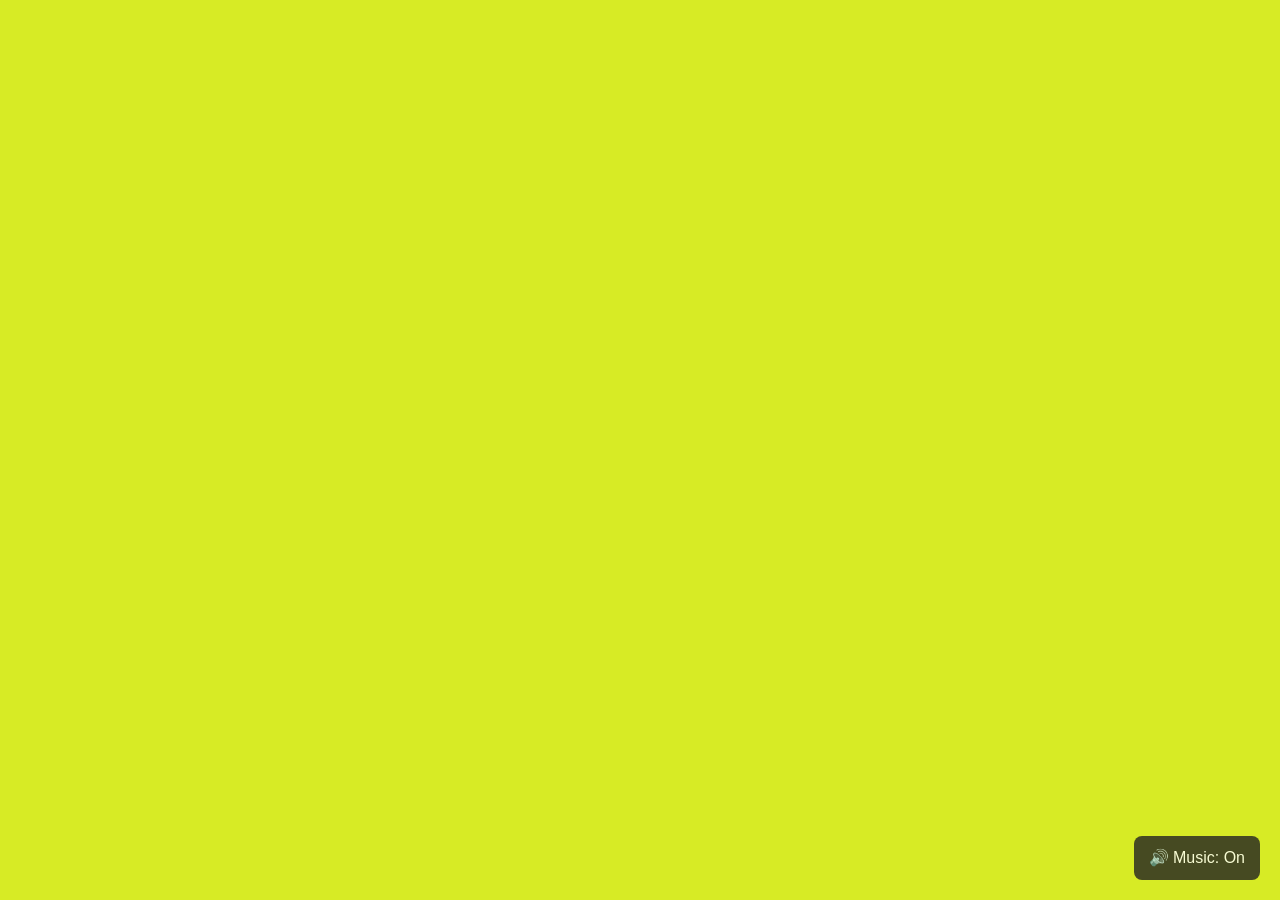
==== src/ft_transcendence_frontend/index.html @ 8c289b81 "Merge branch 'dev' of github.com:henniphilo/ft_transcendence" ====
<!DOCTYPE html>
<html lang="de">
<head>
  <meta charset="UTF-8" />
  <meta name="viewport" content="width=device-width, initial-scale=1.0" />
  <title>Pongbahnhof</title>
  <link rel="icon" type="image/x-icon" href="favicon.ico">
  <!-- Bootstrap CSS -->
  <link href="https://cdn.jsdelivr.net/npm/bootstrap@5.3.2/dist/css/bootstrap.min.css" rel="stylesheet">
  <!-- Bootstrap Icons -->
  <link rel="stylesheet" href="https://cdn.jsdelivr.net/npm/bootstrap-icons@1.11.3/font/bootstrap-icons.min.css">
  <!-- Stylesheets -->
  <link rel="stylesheet" href="css/styles.css" />
  <link rel="stylesheet" href="css/game.css" />
</head>
<body>
  <!-- Background Canvas (MUST BE HERE) -->
  <canvas id="background-canvas"></canvas>


  <!-- Templates -->
  <template id="template-signup">
    <div id="signup-container" class="card p-4 auth-container">
      <form id="signup-form">
        <div class="card-header-custom">
          <h2 class="text-center">Welcome to Pongbahnhof!</h2>
        </div>
        <div class="mb-3">
          <input type="text" id="username" class="form-control" placeholder="Username" required>
        </div>
        <div class="mb-3">
          <input type="email" id="email" class="form-control" placeholder="Email" required>
        </div>
        <div class="mb-3">
          <input type="password" id="password" class="form-control" placeholder="Password" required>
        </div>
        <button type="submit" class="btn-primary-custom w-100">Sign Up</button>
      </form>
      <button id="switch-to-login" class="link-light mt-3">Already have an account? Login</button>
    </div>
  </template>

  <template id="template-verify">
    <div id="verify-container" class="card p-4 auth-container">
      <div class="card-header-custom">
        <h2 class="text-center">Email Verification</h2>
      </div>
      <div class="verify-content">
        <p class="mb-3 text-white">Please enter the verification code sent to your email.</p>
        <div class="mb-3">
          <input type="text" id="verification-code" class="form-control" placeholder="Enter code" required />
        </div>
        <div class="d-grid gap-2">
          <button id="verify-code" class="btn-primary-custom">Verify Code</button>
          <button id="resend-code" class="btn-secondary-custom mt-2">Resend Code</button>
        </div>
      </div>
    </div>
  </template>

  <template id="template-login">
    <div id="login-container" class="card p-4 auth-container login-container">
      <form id="login-form">
        <div class="card-header-custom">
          <h2 class="text-center">Welcome back!</h2>
        </div>
        <div class="mb-3">
          <input type="text" id="login-username" class="form-control" placeholder="Username" required>
        </div>
        <div class="mb-3">
          <input type="password" id="login-password" class="form-control" placeholder="Password" required>
        </div>
        <button type="submit" class="btn-primary-custom w-100">Login</button>
      </form>
      <button id="switch-to-signup" class="link-light mt-3">Need an account? Sign Up</button>
    </div>
  </template>

  <template id="template-menu">
    <div id="menu-container" class="container text-center py-4">
      <h2 class="mb-4" style="color: #8c9900;">Willkommen du da, <span id="profile-username"></span>!</h2>
      <div id="menu-options" class="d-grid gap-3 col-md-8 mx-auto">
        <!-- Hier werden die Menüelemente von der MenuDisplay-Klasse hinzugefügt -->
      </div>
    </div>
  </template>

  <template id="template-game">
    <div id="game-container" style="display: none;">
      <!-- Der GameScreen wird hier angezeigt -->
    </div>
  </template>

  <!-- Nach dem template-game Template -->
  <template id="template-user-profile">
    <div id="user-profile-container" class="container py-4">
      <div class="row">
        <div class="col-md-8 col-md-custom">
          <div class="card mb-4">
            <div class="card-header profile-header">
              <h2 class="mb-0">User Profile</h2>
            </div>
            <div class="card-body profile-card">
              <div class="row">
                <div class="col-md-4 text-center">
                  <img id="profile-view-avatar" class="rounded-circle mb-3"
                  src="/assets/default-avatar.png"
                  alt="Avatar" style="width: 120px; height: 120px; object-fit: cover;" />
                </div>
                <div class="col-md-8 col-md-custom">
                  <h3 id="profile-view-username" class="mb-3">Username</h3>
                  <div class="profile-details mb-4">
                    <p class="mb-2"><strong>Email:</strong> <span id="profile-view-email"></span></p>
                    <p class="mb-2"><strong>Bio:</strong> <span id="profile-view-bio"></span></p>
                    <p class="mb-2"><strong>Tournament Name:</strong> <span id="profile-view-tournament-name"></span></p>
                  </div>
                  <div class="d-grid gap-2">
                    <button id="back-to-menu-btn" class="btn btn-primary-custom">Back to Menu</button>
                  </div>
                </div>
              </div>
            </div>
          </div>
        </div>
        <div class="col-md-4 col-md-custom">
          <div class="card mb-4">
            <div class="card-header profile-header">
              <h3 class="mb-0">Match Stats</h3>
            </div>
            <div class="card-body profile-card">
              <div id="match-stats">
                <p><strong>Wins:</strong> <span id="profile-view-wins">0</span></p>
                <p><strong>Losses:</strong> <span id="profile-view-losses">0</span></p>
                <p><strong>Win Rate:</strong> <span id="profile-view-win-rate">0%</span></p>
                <p><strong>Total Games:</strong> <span id="profile-view-total-games">0</span></p>
              </div>
            </div>
          </div>

          <div class="card">
            <div class="card-header profile-header">
              <h3 class="mb-0">Match History</h3>
            </div>
            <div class="card-body profile-card">
              <div id="match-history" class="match-history-list">
                <p class="text-center">No matches found</p>
                <!-- Match history will be loaded here -->
              </div>
            </div>
          </div>
        </div>
      </div>
    </div>
  </template>

  <!-- Content Div for Dynamic Loading -->
  <div id="content"></div>

  <button id="toggle-music-button" class="music-toggle-button">🔊 Music: On</button>

  <!-- Import map must match preload URLs -->
  <script type="importmap">
    {
      "imports": {
        "three": "https://cdn.jsdelivr.net/npm/three@0.175.0/build/three.module.js",
        "three/examples/jsm/loaders/GLTFLoader.js": "https://cdn.jsdelivr.net/npm/three@0.175.0/examples/jsm/loaders/GLTFLoader.js",
        "three/examples/jsm/controls/OrbitControls.js": "https://cdn.jsdelivr.net/npm/three@0.175.0/examples/jsm/controls/OrbitControls.js",
        "three/examples/jsm/loaders/FBXLoader.js": "https://cdn.jsdelivr.net/npm/three@0.175.0/examples/jsm/loaders/FBXLoader.js"
      }
    }
  </script>


  <!-- Skripte (am Ende des Body platzieren) -->
  <!-- AuthLib muss vor den anderen Skripten geladen werden -->

  <script type="module" src="js/game/3dmanager.js"></script>
  <script type="module" src="js/signup.js"></script>
  <script type="module" src="js/game/background3d.js"></script>
  <script type="module" src="js/game/audioManger.js"></script>
  <script type="module" src="js/game/displayLeaderboard.js"></script>
  <script type="module" src="js/game/displayMenu.js"></script>
  <script type="module" src="js/game/game_screen.js"></script>
  <script type="module" src="js/game/main.js"></script>
  <script type="module" src="js/switcher.js"></script>
  <script type="module">
    import { logoutUser } from './js/authLib.js';

    // Handle page unload
    window.addEventListener('beforeunload', (event) => {
        if (localStorage.getItem('accessToken')) {
            console.log('Window closing - attempting logout');
            const xhr = new XMLHttpRequest();
            // Use the same base URL as authLib
            xhr.open('POST', '/api/users/logout/', false);  // Updated path to match backend
            xhr.setRequestHeader('Authorization', 'Bearer ' + localStorage.getItem('accessToken'));
            xhr.setRequestHeader('Content-Type', 'application/json');
            
            try {
                xhr.send(JSON.stringify({
                    refresh_token: localStorage.getItem('refreshToken')
                }));
                console.log('Logout response:', xhr.status);
                
                // Clear storage only on successful logout
                if (xhr.status === 200) {
                    localStorage.removeItem('accessToken');
                    localStorage.removeItem('refreshToken');
                    console.log('Local storage cleared');
                }
            } catch (error) {
                console.error('Logout error:', error);
            }
        }
    });

    // Also handle the visibilitychange event as backup
    document.addEventListener('visibilitychange', () => {
        if (document.visibilityState === 'hidden' && localStorage.getItem('accessToken')) {
            logoutUser().catch(console.error);
        }
    });
  </script>

  <!-- Bootstrap JavaScript Bundle mit Popper -->
  <script src="https://cdn.jsdelivr.net/npm/bootstrap@5.3.2/dist/js/bootstrap.bundle.min.js"></script>
</body>
</html>
---- src/ft_transcendence_frontend/css/styles.css ----
/* Allgemeine Styles */
:root {
  --primary-color: #8c9900;
  --secondary-color: white;
  --background-color: #8e8658c0;
  --login-background: #8e865863;
  --text-light: white;
  --text-dark: #333;
  --highlight-color: #d7eb25;
  --button-hover: #c8da00;
  --border-color: white;
  --shadow-color: rgba(170, 186, 0, 0.2);
}

/* Allgemeine Stile */
body {
  background-color: #121212;
  color: var(--text-light);
  font-family: Arial, sans-serif;
  margin: 0;
  padding: 0;
}

/* Hintergrund-Canvas */
#background-canvas {
  position: fixed;
  top: 0;
  left: 0;
  width: 100%;
  height: 100%;
  z-index: -1;
}

/* Auth-Container (Signup & Login) */
.auth-container {
  width: 100%;
  max-width: 400px;
  background: var(--background-color);
  border-radius: 10px;
  padding: 20px;
  text-align: center;
  color: var(--text-light);
  box-shadow: 0px 4px 10px var(--shadow-color);
  margin: 50px auto;
  backdrop-filter: blur(10px);
}

.auth-container h2 {
  font-size: 24px;
  margin-bottom: 20px;
  color: var(--primary-color);
}

.auth-container .form-control {
  background: #3f3e3e;
  border: 1px solid var(--border-color);
  color: var(--text-light);
}

.auth-container .form-control:focus {
  background: #3f3e3e;
  color: var(--text-light);
  border-color: var(--primary-color);
}

.music-toggle-button {
  position: fixed;
  bottom: 20px;
  right: 20px;
  z-index: 9999; /* 💥 Wichtig: über dem Canvas */
  padding: 10px 15px;
  font-size: 16px;
  border: none;
  border-radius: 8px;
  background-color: #222;
  color: #fff;
  cursor: pointer;
  opacity: 0.8;
}
.music-toggle-button:hover {
  opacity: 1;
}

/* Button-Styling */
.btn-primary-custom {
  background-color: var(--primary-color);
  border: none;
  color: var(--text-light);
  padding: 10px 20px;
  border-radius: 8px;
  cursor: pointer;
  font-size: 16px;
  border: 2px solid transparent; /* Keine Border anfangs */
}

.btn-primary-custom:hover {
  background-color: var(--button-hover); /* Hover-Farbe anpassen */
  border-color: var(--highlight-color); /* Border beim Hover hinzufügen */
}

.btn-primary-custom:active {
  background-color: var(--secondary-color); /* Farbe beim Aktivieren */
}

.btn-secondary-custom {
  background-color: var(--secondary-color);
  border: none;
  color: var(--text-light);
  padding: 10px 20px;
  border-radius: 8px;
  cursor: pointer;
  font-size: 16px;
  transition: background-color 0.3s, transform 0.3s;
}

.btn-secondary-custom:hover {
  background-color: #005f66;
  transform: scale(1.05); /* Hover-Effekt für den sekundären Button */
}

.btn-secondary-custom:active {
  background-color: #004d56; /* Aktiv-Farbe für sekundären Button */
  transform: scale(0.98);
}

.link-light {
  background: none;
  border: none;
  color: var(--primary-color);
  font-size: 14px;
  text-decoration: none;
}

.link-light:hover {
  color: var(--highlight-color);
}

/* Menü-Styling */
#menu-container {
  text-align: center;
  margin-top: 50px;
}

#menu-container h2 {
  font-size: 26px;
  color: var(--primary-color);
}

/* Profilbereich */
.profile-header, .online-players-header, .friends-header {
  background-color: var(--primary-color);
  color: var(--text-light);
  padding: 10px;
  border-radius: 10px 10px 0 0;
}

/* Listenelemente mit Primärfarbe */
.list-group-item {
  background-color: var(--primary-color);
  color: var(--text-light);
  margin: 2px;
  border: none;
}

/* Hover-Effekt für Listenelemente */
.list-group-item:hover {
  background-color: var(--button-hover);
  color: var(--text-light);
}

.profile-card {
  background-color: rgba(0, 0, 0, 0.8);
  padding: 20px;
  border-radius: 0 0 10px 10px;
  text-align: center;
}

/* Match History */
.match-history-list {
  max-height: 200px;
  overflow-y: auto;
  background: rgba(0, 0, 0, 0.5);
  padding: 10px;
  border-radius: 5px;
}

/* Profil-Textfarbe auf Weiß setzen */
.profile-username,
.profile-details p,
.profile-details p strong {
  color: white;
}

.profile-details p strong {
  color: var(--highlight-color);
}

/* Login und Signup spezifische Container */
#signup-container, #login-container {
  background: var(--login-background);
  border-radius: 12px;
  box-shadow: 0px 4px 15px var(--shadow-color);
}

#signup-container h2, #login-container h2 {
  color: var(--highlight-color);
}

#signup-container .form-control, #login-container .form-control {
  border: 1px solid var(--primary-color);
}

#signup-container .btn-primary-custom, #login-container .btn-primary-custom {
  font-weight: bold;
}

/* Input-Felder für Username, Email und Password */
#signup-form input,
#login-form input {
  color: var(--primary-color); /* Ändert die Schriftfarbe */
}

/* Placeholder-Farbe anpassen */
#signup-form input::placeholder,
#login-form input::placeholder {
  color: var(--secondary-color); /* Optionale Anpassung für Platzhalter */
  opacity: 0.7;
}

/* Stile für alle Input-Felder */
input {
  background-color: #3f3e3e !important; /* Dunkler Hintergrund */
  color: #c8da00 !important; /* Weiße Schrift */
  border: 1px solid #3b3b3b !important; /* Dezenter Rand */
}

/* Spezielle Behandlung für AutoFill-Felder */
input:-webkit-autofill,
input:-webkit-autofill:hover,
input:-webkit-autofill:focus,
input:-webkit-autofill:active {
  background-color: #3f3e3e !important; /* Hintergrund bleibt dunkel */
  color: #c8da00 !important; /* Schrift bleibt weiß */
  -webkit-text-fill-color: #c8da00 !important; /* Verhindert schwarze Schrift */
  transition: background-color 5000s ease-in-out 0s; /* Behält Hintergrundfarbe bei */
}


/* Leaderboard-Karte anpassen */
.profile-card {
  background-color: #3f3e3e; /* Dunkler Hintergrund */
  color: white;
  border-radius: 8px;
  padding: 20px;
}

/* Header (Top 10 Players) farblich hervorheben */
.profile-header {
  background-color: var(--primary-color);
  color: white;
  text-align: center;
  padding: 10px;
  border-radius: 8px 8px 0 0;
}

/* Tabelle anpassen */
.profile-card table {
  background-color: #252525; /* Dunklerer Hintergrund für die Tabelle */
  border-radius: 8px;
  overflow: hidden;
}

/* Tabellenkopf */
.profile-card table thead {
  background-color: var(--primary-color);
  color: white;
}

/* Tabellenzeilen */
.profile-card table tbody tr {
  background-color: rgba(255, 255, 255, 0.1);
  color: white;
}

/* Tabellenzeilen Hover-Effekt */
.profile-card table tbody tr:hover {
  background-color: rgba(255, 255, 255, 0.2);
}

/* Label-Farbe anpassen (falls Labels hinzugefügt werden) */
label {
  color: var(--highlight-color);
}

#switch-to-login, #switch-to-signup {
  font-weight: bold;
  text-decoration: underline;
}

#switch-to-login:hover, #switch-to-signup:hover {
  color: 'pink';
  background-color: #d7eb252f; /* Füge einen Hintergrund hinzu, um den Hover-Effekt sichtbarer zu machen */
  transition: background-color 0.3s ease; /* Optionale Übergangsanimation */
}

#ready-container {
  position: fixed;
  top: 50%;
  left: 50%;
  transform: translate(-50%, -50%);
  z-index: 1000;
  text-align: center;
}

#ready-button {
  background-color: #fab319;
  color: white;
  font-size: 24px;
  padding: 15px 40px;
  border: none;
  border-radius: 12px;
  cursor: pointer;
  transition: all 0.3s ease-in-out;
  box-shadow: 0 4px 10px rgba(0, 0, 0, 0.2);
  border: 2px solid transparent; /* Keine Border anfangs */
}

#ready-button:hover {
  background-color: #ffb311;
  transform: scale(1.05);
  border-color: var(--highlight-color); /* Border beim Hover hinzufügen */
}

#ready-button:disabled {
  background-color: #c5d35b;
  cursor: not-allowed;
}

.hidden {
  opacity: 0;
  transform: scale(0.8);
  transition: opacity 0.5s ease-out, transform 0.5s ease-out;
}

.list-group-item {
  display: flex;
  flex-direction: column; /* Elemente untereinander anordnen */
  align-items: flex-start; /* Links ausrichten */
}

.add-friend-btn {
  width: auto; /* Automatische Breite für ein natürliches Layout */
}


.btn-group {
  display: flex;
  flex-wrap: wrap;
  gap: 2px; /* Abstand zwischen den Buttons */
}

@media (max-width: 400px) {
  .btn-group {
      flex-direction: column;
      align-items: flex-start;
  }
}

@media (max-width: 768px) {
  .profile-avatar {
      display: block;
      margin: 0 auto;
  }
}
---- src/ft_transcendence_frontend/css/game.css ----
/* Allgemeine Styles */
:root {
    --primary-color: #8c9900;
    --secondary-color: white;
    --background-color: #8e8658c0;
    --login-background: #8e8658c0;
    --text-light: white;
    --text-dark: #333;
    --highlight-color: #d7eb25;
    --button-hover: #c8da00;
    --border-color: white;
    --shadow-color: rgba(170, 186, 0, 0.2);
  }

body {
    margin: 0;
    padding: 0;
    display: flex;
    justify-content: center;
    align-items: center;
    min-height: 100vh;
    flex-direction: column;
    color: var(--text-light);
    background-color: var(--background-color);
}

/* Game Area */
#game-container {
    display: none;
    width: 100%;
    height: 100vh;
    position: absolute;
    top: 0;
    left: 0;
    background-color: var(--primary-color);
    box-shadow: 0 4px 10px var(--shadow-color);
}

#background-canvas {
    background-color: var(--highlight-color);
    position: absolute;
    top: 0;
    left: 0;
    width: 100%;
    height: 100%;
    z-index: -1;
}

#menu-container {
    text-align: center;
}

/* Menü-Items anpassen */
.menu-item {
    padding: 15px 30px;
    margin: 10px;
    background-color: var(--primary-color); /* Hintergrundfarbe anpassen */
    color: var(--text-light); /* Textfarbe anpassen */
    font-size: 16px;
    border-radius: 8px; /* Abgerundete Ecken */
    cursor: pointer;
    border: 2px solid transparent; /* Keine Border anfangs */
}

/* Hover-Effekt für Menü-Item */
.menu-item:hover {
    background-color: var(--highlight-color); /* Farbwechsel beim Hover */
    border-color: var(--highlight-color); /* Border beim Hover hinzufügen */
}

/* Aktiviertes Menü-Item hervorheben */
.menu-item:active {
    background-color: var(--secondary-color); /* Farbe für aktives Menü */
}

/* Button im Menü-Item */
.menu-item button {
    border-radius: 12px; /* Runde Ecken für den Button */
    padding: 10px 20px; /* Polsterung für den Button */
    background-color: var(--highlight-color); /* Hintergrundfarbe */
    color: var(--text-light); /* Textfarbe */
    border: none; /* Kein Rahmen */
    cursor: pointer; /* Zeigt an, dass der Button klickbar ist */
    transition: background-color 0.3s, transform 0.3s; /* Übergangseffekte */
}

/* Button Hover */
.menu-item button:hover {
    background-color: var(--secondary-color); /* Farbe beim Hover */
    transform: scale(1.05); /* Leichtes Vergrößern beim Hover */
}


#chat-input {
    background-color: #606060; /* Dunkler Hintergrund */
    color: #00da9c; /* Schriftfarbe */
    border: 1px solid #3b3b3b; /* Dezenter Rand */
  }


.settings-container {
    background-color: var(--text-dark);
    padding: 20px;
    border-radius: 10px;
}

.setting-item label {
    display: block;
    margin-bottom: 5px;
}

.setting-item input, .setting-item select {
    padding: 5px;
    width: 100px;
    background-color: #444;
    border: 1px solid var(--border-color);
    color: var(--text-light);
    border-radius: 4px;
}

.winner-screen {
    text-align: center;
    padding: 20px;
    background-color: var(--text-dark);
    border-radius: 10px;
}

.winner-screen h1 {
    color: var(--highlight-color);
    margin-bottom: 20px;
}

.game-header {
    display: flex;
    justify-content: space-between;
    align-items: flex-start;
    margin-bottom: 20px;
    width: 100%;
    padding: 10px;
}

.score-board {
    display: flex;
    justify-content: center;
    gap: 30px;
    font-size: 24px;
    background-color: rgba(0, 0, 0, 0.7);
    padding: 15px;
    border-radius: 10px;
    margin-bottom: 10px;
}

.player-score {
    font-size: 24px;
    color: var(--text-light);
    padding: 5px 15px;
    border-radius: 5px;
    background-color: rgba(255, 255, 255, 0.1);
}

.controls-info {
    background-color: rgba(0, 0, 0, 0.7);
    padding: 15px;
    border-radius: 10px;
    font-size: 14px;
    max-width: 300px;
}

.controls-info h2, .controls-info h3 {
    margin-bottom: 10px;
    font-size: 18px;
}

#game-canvas {
    border: 2px solid var(--highlight-color);
    background-color: var(--secondary-color);
}

#three-js-container {
    width: 100%;
    height: 70vh;
    border-radius: 10px;
    overflow: hidden;
}

.game-screen {
    background-color: var(--primary-color);
    display: flex;
    flex-direction: column;
    align-items: center;
    width: 100%;
    height: 100%;
    padding: 20px;
}

/* Responsive */
@media (max-width: 768px) {
    .game-header {
        flex-direction: column;
        align-items: center;
    }

    .controls-info {
        max-width: 100%;
        margin-top: 10px;
    }
}

@media (max-width: 480px) {
    body {
        flex-direction: column;
    }
}
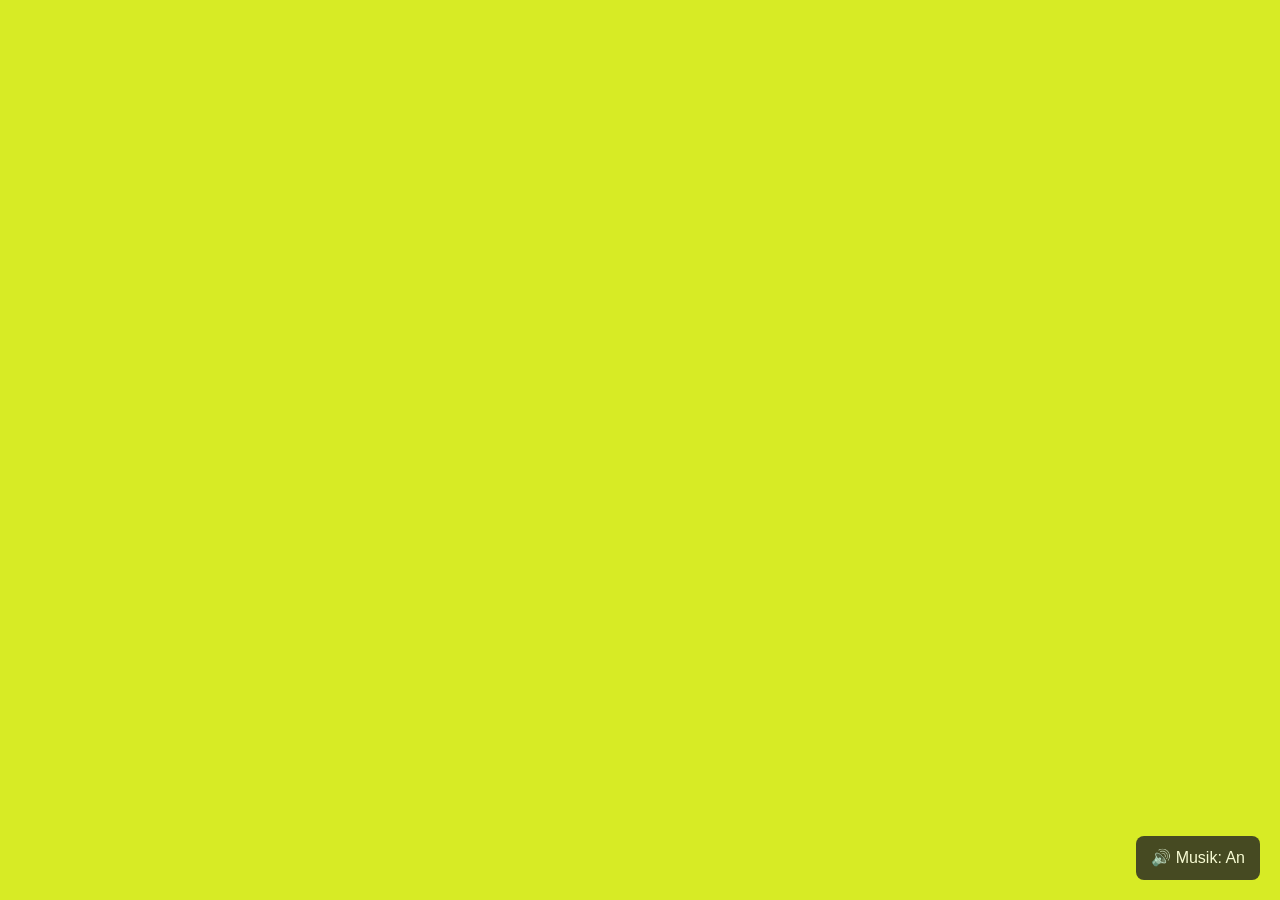
==== commit 12c4a5e2: "works" ====
--- a/src/ft_transcendence_frontend/index.html
+++ b/src/ft_transcendence_frontend/index.html
@@ -17,6 +17,7 @@
   <!-- Background Canvas (MUST BE HERE) -->
   <canvas id="background-canvas"></canvas>
 
+  <button id="toggle-music-button" class="music-toggle-button">🔊 Musik: An</button>
 
   <!-- Templates -->
   <template id="template-signup">
@@ -88,6 +89,20 @@
   <template id="template-game">
     <div id="game-container" style="display: none;">
       <!-- Der GameScreen wird hier angezeigt -->
+    </div>
+  </template>
+
+  <template id="template-tournament">
+    <div id="tournament-container" class="container py-4">
+      <h2 class="text-center mb-4">Tournament Grid</h2>
+      <div id="tournament-grid" class="tournament-grid">
+        <!-- Tournament grid will be dynamically populated here -->
+        <div id="tournament-results"></div>
+      </div>
+      <div class="d-grid gap-2 col-6 mx-auto mt-4">
+        <button id="back-to-menu" class="btn btn-secondary">Back to Menu</button>
+
+      </div>
     </div>
   </template>
 
@@ -104,14 +119,15 @@
               <div class="row">
                 <div class="col-md-4 text-center">
                   <img id="profile-view-avatar" class="rounded-circle mb-3"
-                  src="/assets/default-avatar.png"
-                  alt="Avatar" style="width: 120px; height: 120px; object-fit: cover;" />
+                       src="/assets/default-avatar.png"
+                       alt="Avatar" style="width: 120px; height: 120px; object-fit: cover;" />
                 </div>
                 <div class="col-md-8 col-md-custom">
                   <h3 id="profile-view-username" class="mb-3">Username</h3>
                   <div class="profile-details mb-4">
                     <p class="mb-2"><strong>Email:</strong> <span id="profile-view-email"></span></p>
                     <p class="mb-2"><strong>Bio:</strong> <span id="profile-view-bio"></span></p>
+                    <p class="mb-2"><strong>Birthday:</strong> <span id="profile-view-birth-date"></span></p>
                     <p class="mb-2"><strong>Tournament Name:</strong> <span id="profile-view-tournament-name"></span></p>
                   </div>
                   <div class="d-grid gap-2">
@@ -155,8 +171,6 @@
 
   <!-- Content Div for Dynamic Loading -->
   <div id="content"></div>
-
-  <button id="toggle-music-button" class="music-toggle-button">🔊 Music: On</button>
 
   <!-- Import map must match preload URLs -->
   <script type="importmap">
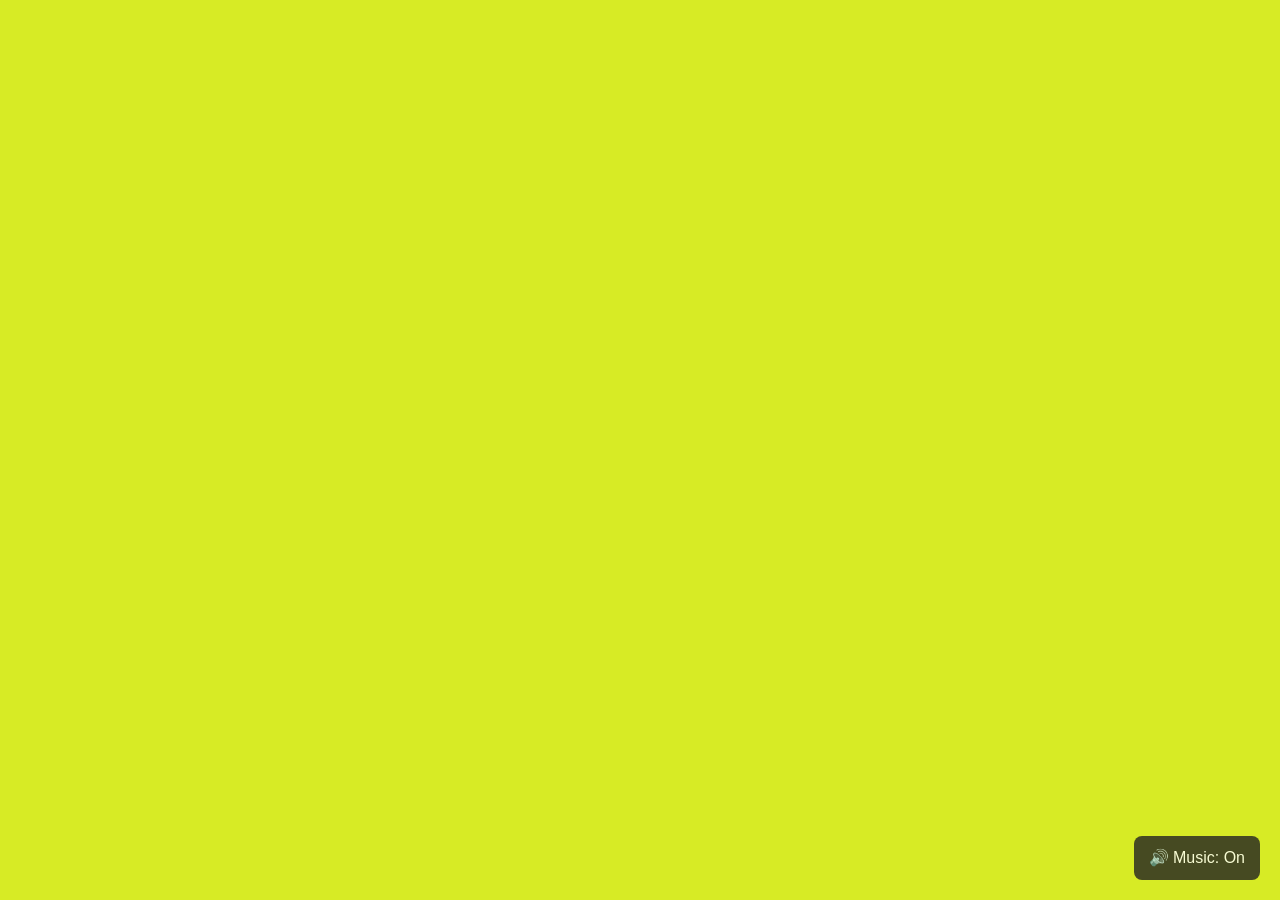
==== commit 867b3aa2: "Adding documentation" ====
--- a/src/ft_transcendence_frontend/index.html
+++ b/src/ft_transcendence_frontend/index.html
@@ -17,7 +17,7 @@
   <!-- Background Canvas (MUST BE HERE) -->
   <canvas id="background-canvas"></canvas>
 
-  <button id="toggle-music-button" class="music-toggle-button">🔊 Musik: An</button>
+  <button id="toggle-music-button" class="music-toggle-button">🔊 Music: On</button>
 
   <!-- Templates -->
   <template id="template-signup">
@@ -94,15 +94,14 @@
 
   <template id="template-tournament">
     <div id="tournament-container" class="container py-4">
-      <h2 class="text-center mb-4">Tournament Grid</h2>
       <div id="tournament-grid" class="tournament-grid">
         <!-- Tournament grid will be dynamically populated here -->
         <div id="tournament-results"></div>
       </div>
-      <div class="d-grid gap-2 col-6 mx-auto mt-4">
-        <button id="back-to-menu" class="btn btn-secondary">Back to Menu</button>
-
-      </div>
+      <!-- <div class="d-grid gap-2 col-6 mx-auto mt-4">
+        <button id="back-to-menu" class="btn btn-secondary">Back to Menu</button> -->
+
+      <!-- </div> -->
     </div>
   </template>
 
@@ -119,7 +118,7 @@
               <div class="row">
                 <div class="col-md-4 text-center">
                   <img id="profile-view-avatar" class="rounded-circle mb-3"
-                       src="/assets/default-avatar.png"
+                       src="/media/avatars/default.png"
                        alt="Avatar" style="width: 120px; height: 120px; object-fit: cover;" />
                 </div>
                 <div class="col-md-8 col-md-custom">
@@ -127,7 +126,6 @@
                   <div class="profile-details mb-4">
                     <p class="mb-2"><strong>Email:</strong> <span id="profile-view-email"></span></p>
                     <p class="mb-2"><strong>Bio:</strong> <span id="profile-view-bio"></span></p>
-                    <p class="mb-2"><strong>Birthday:</strong> <span id="profile-view-birth-date"></span></p>
                     <p class="mb-2"><strong>Tournament Name:</strong> <span id="profile-view-tournament-name"></span></p>
                   </div>
                   <div class="d-grid gap-2">
@@ -209,13 +207,13 @@
             xhr.open('POST', '/api/users/logout/', false);  // Updated path to match backend
             xhr.setRequestHeader('Authorization', 'Bearer ' + localStorage.getItem('accessToken'));
             xhr.setRequestHeader('Content-Type', 'application/json');
-            
+
             try {
                 xhr.send(JSON.stringify({
                     refresh_token: localStorage.getItem('refreshToken')
                 }));
                 console.log('Logout response:', xhr.status);
-                
+
                 // Clear storage only on successful logout
                 if (xhr.status === 200) {
                     localStorage.removeItem('accessToken');
--- a/src/ft_transcendence_frontend/css/styles.css
+++ b/src/ft_transcendence_frontend/css/styles.css
@@ -48,7 +48,7 @@
 .auth-container h2 {
   font-size: 24px;
   margin-bottom: 20px;
-  color: var(--primary-color);
+  color: var(--highlight-color);
 }
 
 .auth-container .form-control {
@@ -103,7 +103,7 @@
 }
 
 .btn-secondary-custom {
-  background-color: var(--secondary-color);
+  background-color: #005f66;
   border: none;
   color: var(--text-light);
   padding: 10px 20px;
@@ -114,7 +114,7 @@
 }
 
 .btn-secondary-custom:hover {
-  background-color: #005f66;
+  background-color: #01838c;
   transform: scale(1.05); /* Hover-Effekt für den sekundären Button */
 }
 
@@ -147,7 +147,7 @@
 }
 
 /* Profilbereich */
-.profile-header, .online-players-header, .friends-header {
+.profile-header, .online-players-header, .friends-header, .tournament-header{
   background-color: var(--primary-color);
   color: var(--text-light);
   padding: 10px;
